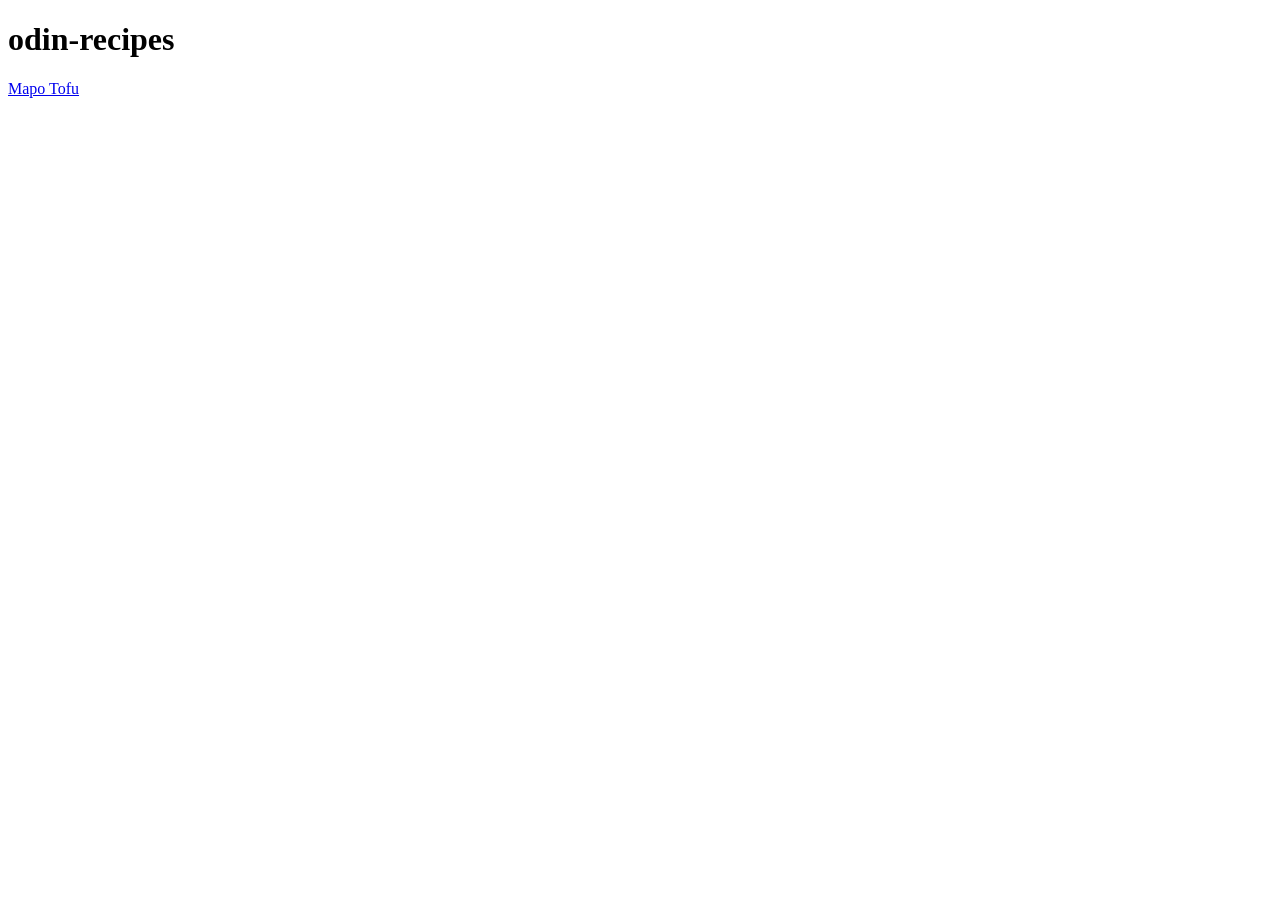
==== index.html @ 4596c7fd "Created index, recipe folder and mapo tofu recipe" ====
<!DOCTYPE html>
<html lang="en">
<head>
    <meta charset="UTF-8">
    <meta name="viewport" content="width=device-width, initial-scale=1.0">
    <title>Document</title>
</head>
<body>
    <h1>odin-recipes</h1>
    <a href="recipes/mapo_tofu.html">Mapo Tofu</a>
    
</body>
</html>
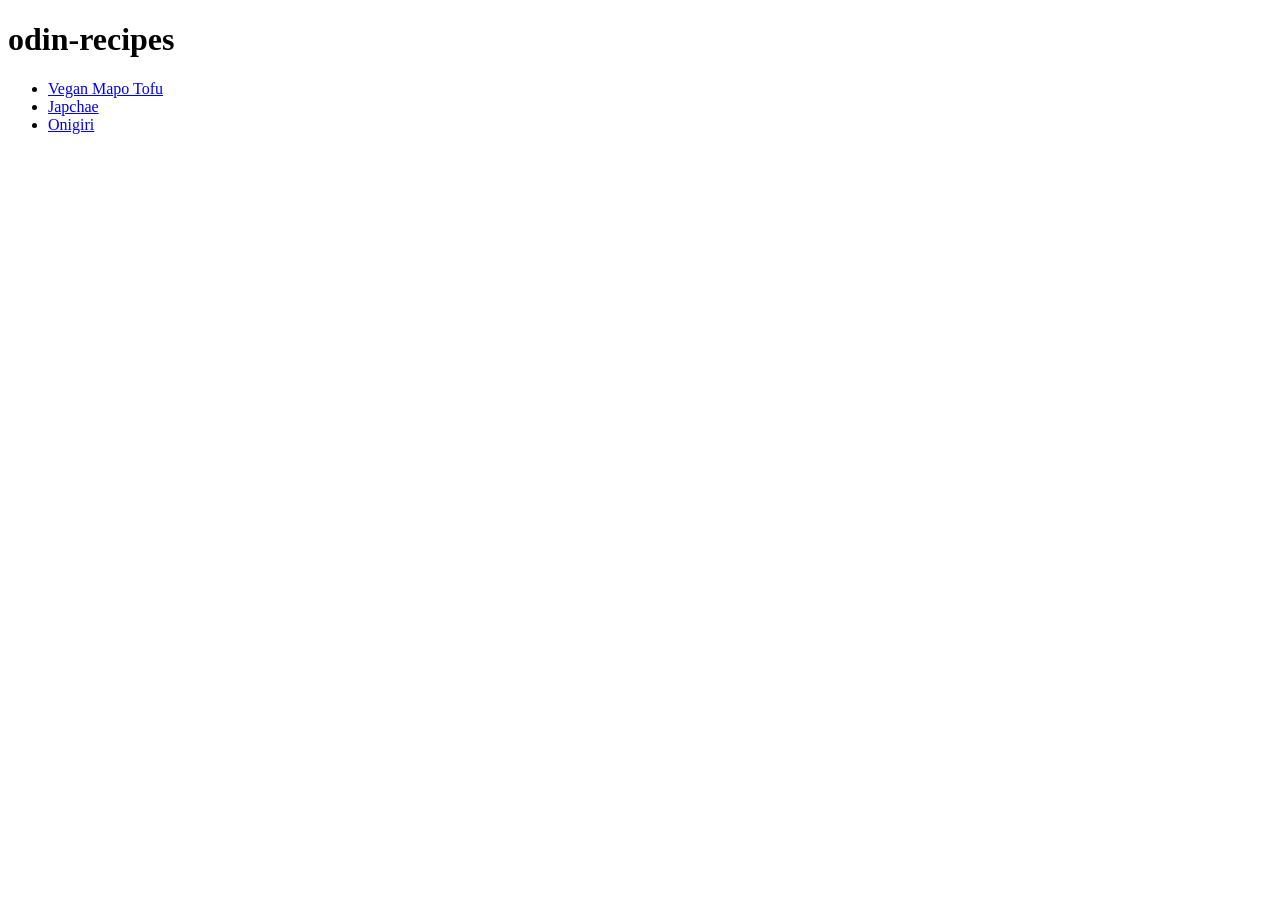
==== commit 4f3f7fe1: "Added Japchae + Onigiri, updated index." ====
--- a/index.html
+++ b/index.html
@@ -6,8 +6,12 @@
     <title>Document</title>
 </head>
 <body>
+   
     <h1>odin-recipes</h1>
-    <a href="recipes/mapo_tofu.html">Mapo Tofu</a>
-    
+    <ul>
+    <li><a href="recipes/mapo_tofu.html">Vegan Mapo Tofu</a></li>
+    <li><a href="recipes/japchae.html">Japchae</a></li>
+    <li><a href="recipes/onigiri.html">Onigiri</a></li>
+    </ul>   
 </body>
 </html>
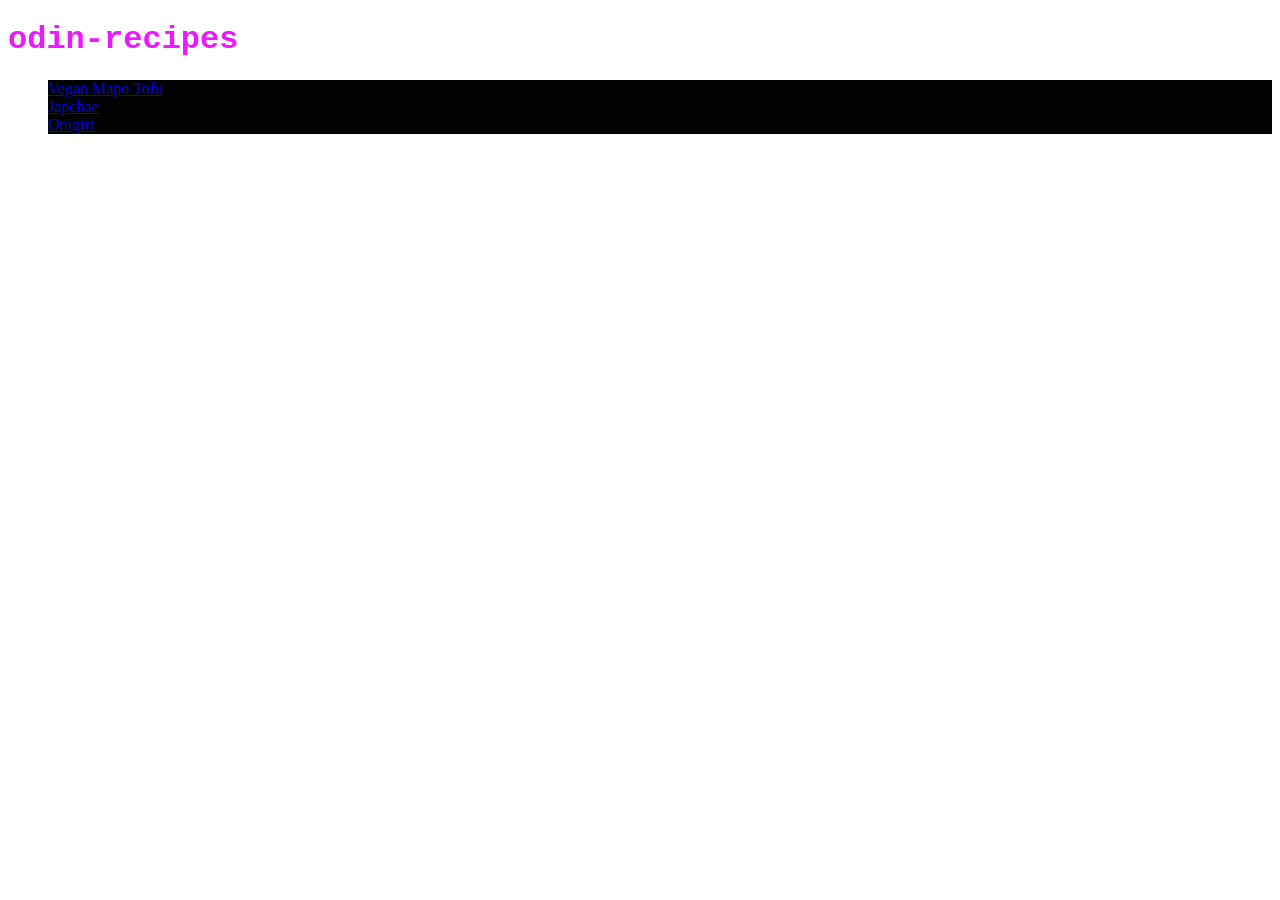
==== commit 6b46c822: "finished the landing page project" ====
--- a/index.html
+++ b/index.html
@@ -3,11 +3,12 @@
 <head>
     <meta charset="UTF-8">
     <meta name="viewport" content="width=device-width, initial-scale=1.0">
+    <link rel="stylesheet" href="styles.css">
     <title>Document</title>
 </head>
 <body>
    
-    <h1>odin-recipes</h1>
+    <h1 class="title">odin-recipes</h1>
     <ul>
     <li><a href="recipes/mapo_tofu.html">Vegan Mapo Tofu</a></li>
     <li><a href="recipes/japchae.html">Japchae</a></li>
--- a/styles.css
+++ b/styles.css
@@ -0,0 +1,9 @@
+.title {
+    color: rgb(236, 24, 255);
+    font-family: 'Courier New', Courier, monospace;
+}
+
+li {
+    color: white;
+    background-color: black;
+}
